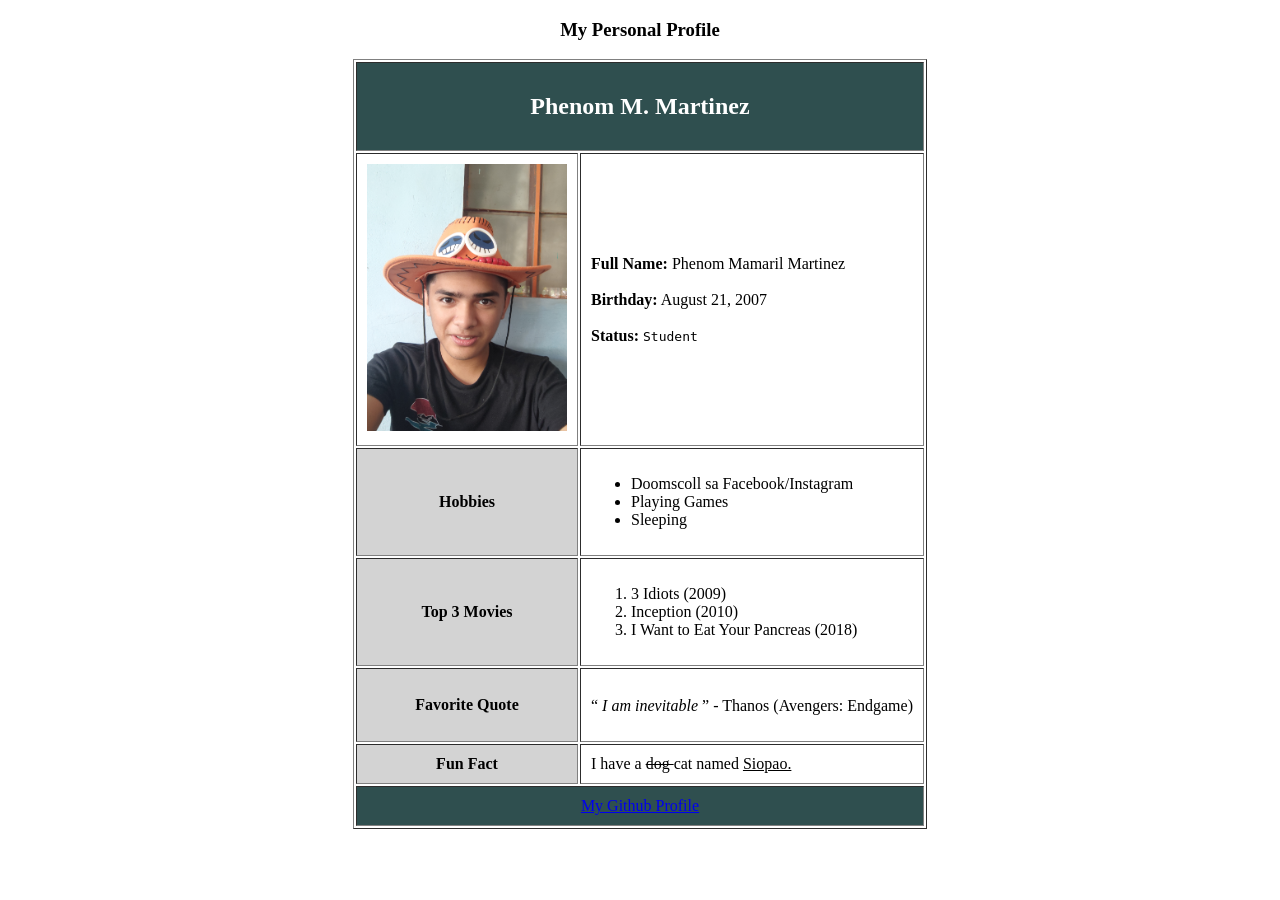
==== Martinez_me-1.html @ f90ac256 "Added Personal Profile via html file" ====
<!DOCTYPE html>
<html lang="en">
<head>
    <meta charset="UTF-8">
    <meta name="viewport" content="width=device-width, initial-scale=1.0">
    <title>Machine Exercise 1</title>
</head>
<body>
    <h3 align="center"> My Personal Profile </h3>       
 <table border="1" cellpadding="10" align="center">
   <th colspan="2" bgcolor="darkslategray"> <h2> <font color="white"> 
    Phenom M. Martinez </font> </h2> 
  </th>
   <tr>
     <td> <img src="picture.jpg" width="200px"> </td>
     <td> <b>Full Name:</b> Phenom Mamaril Martinez <br> <br> <b>Birthday:</b> August 21, 2007 <br> <br> <b>Status:</b> <code>Student</code> </td>
    
   </tr>
     <tr>
     <td bgcolor="lightgray" align="center"> <b>Hobbies</b> </td>
     <td>
       <ul>
         <li> Doomscoll sa Facebook/Instagram </li>
         <li> Playing Games </li>
         <li> Sleeping </li>
       </ul>
     </td>
   </tr>
     <tr>
     <td bgcolor="lightgray" align="center"> <b>Top 3 Movies</b> </td>
     <td>
       <ol>
         <li> 3 Idiots (2009) </li>
         <li> Inception (2010) </li>
         <li> I Want to Eat Your Pancreas (2018) </li>
       </ol>
     </td>
   </tr>
     <tr>
     <td bgcolor="lightgray" align="center"> <b>Favorite Quote</b> </td>
     <td> <br> <q> <i> I am inevitable </i> </q> - Thanos (Avengers: Endgame)</p> </td>
   </tr>
     <tr>
     <td bgcolor="lightgray" align="center"> <b>Fun Fact</b> </td>
     <td> I have a <del>dog </del> cat named <ins>Siopao.</ins> </td>
   </tr>
   <tr>
     <td colspan="2" bgcolor="darkslategray" align="center" > 
      <a href="https://github.com/PhenomMartinez"> My Github Profile </a>
     </td>
   </tr>
 </table>
</body>
</html>
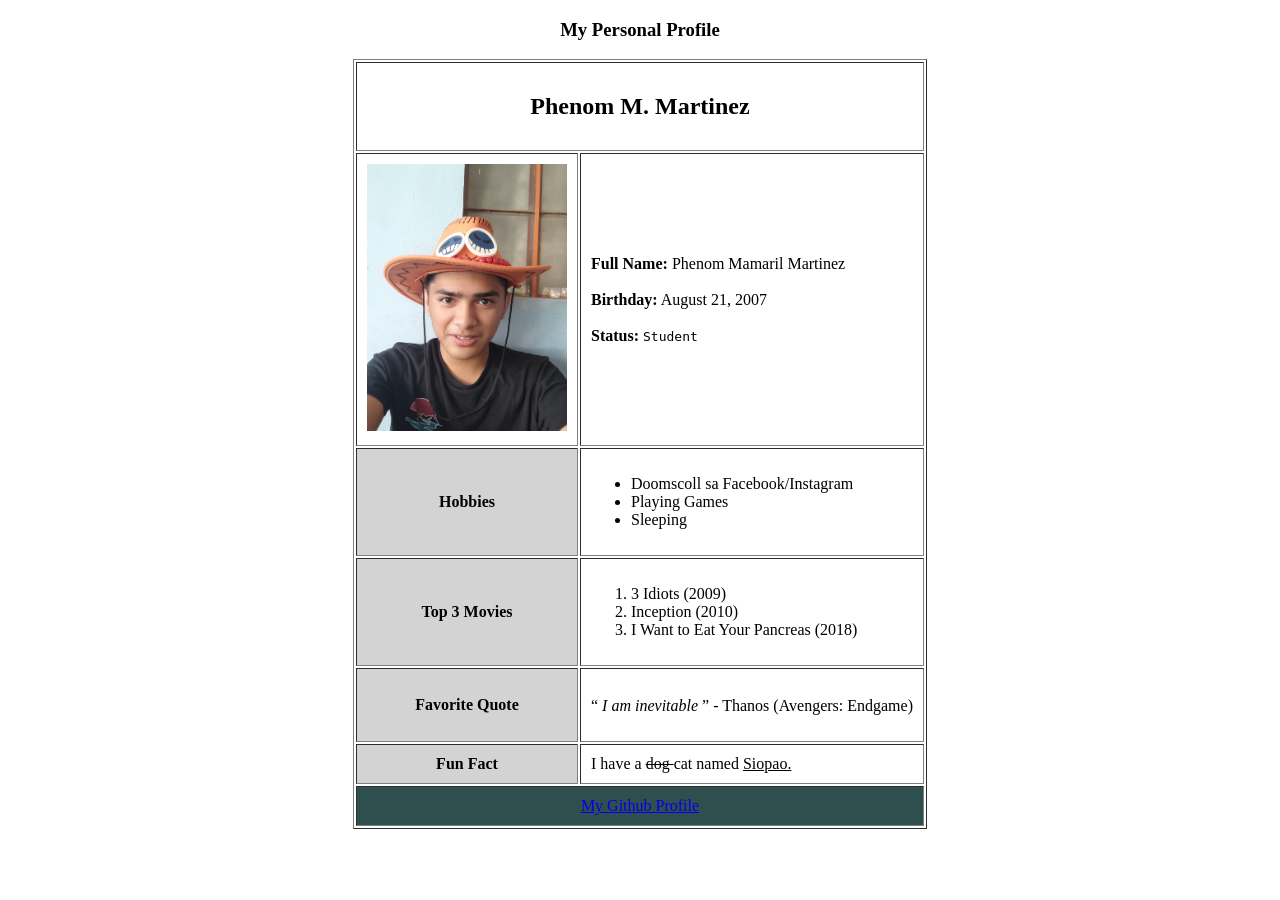
==== commit c28037bf: "Refactor HTML table cell styles using CSS Updated table cell styles for better readability." ====
--- a/Martinez_me-1.html
+++ b/Martinez_me-1.html
@@ -3,13 +3,14 @@
 <head>
     <meta charset="UTF-8">
     <meta name="viewport" content="width=device-width, initial-scale=1.0">
+    <link href="styles.css" rel="stylesheet">
     <title>Machine Exercise 1</title>
 </head>
 <body>
     <h3 align="center"> My Personal Profile </h3>       
  <table border="1" cellpadding="10" align="center">
-   <th colspan="2" bgcolor="darkslategray"> <h2> <font color="white"> 
-    Phenom M. Martinez </font> </h2> 
+   <th colspan="2"> 
+    <h2> Phenom M. Martinez </h2> 
   </th>
    <tr>
      <td> <img src="picture.jpg" width="200px"> </td>
@@ -17,7 +18,7 @@
     
    </tr>
      <tr>
-     <td bgcolor="lightgray" align="center"> <b>Hobbies</b> </td>
+     <td style="background-color: lightgrey; text-align: center" > <b>Hobbies</b> </td>
      <td>
        <ul>
          <li> Doomscoll sa Facebook/Instagram </li>
@@ -27,7 +28,7 @@
      </td>
    </tr>
      <tr>
-     <td bgcolor="lightgray" align="center"> <b>Top 3 Movies</b> </td>
+     <td style="background-color: lightgrey; text-align: center"> <b>Top 3 Movies</b> </td>
      <td>
        <ol>
          <li> 3 Idiots (2009) </li>
@@ -37,15 +38,15 @@
      </td>
    </tr>
      <tr>
-     <td bgcolor="lightgray" align="center"> <b>Favorite Quote</b> </td>
+     <td style="background-color: lightgrey; text-align: center"> <b>Favorite Quote</b> </td>
      <td> <br> <q> <i> I am inevitable </i> </q> - Thanos (Avengers: Endgame)</p> </td>
    </tr>
      <tr>
-     <td bgcolor="lightgray" align="center"> <b>Fun Fact</b> </td>
+     <td style="background-color: lightgrey; text-align: center"> <b>Fun Fact</b> </td>
      <td> I have a <del>dog </del> cat named <ins>Siopao.</ins> </td>
    </tr>
    <tr>
-     <td colspan="2" bgcolor="darkslategray" align="center" > 
+     <td colspan="2" style="background-color: darkslategrey; text-align: center" > 
       <a href="https://github.com/PhenomMartinez"> My Github Profile </a>
      </td>
    </tr>
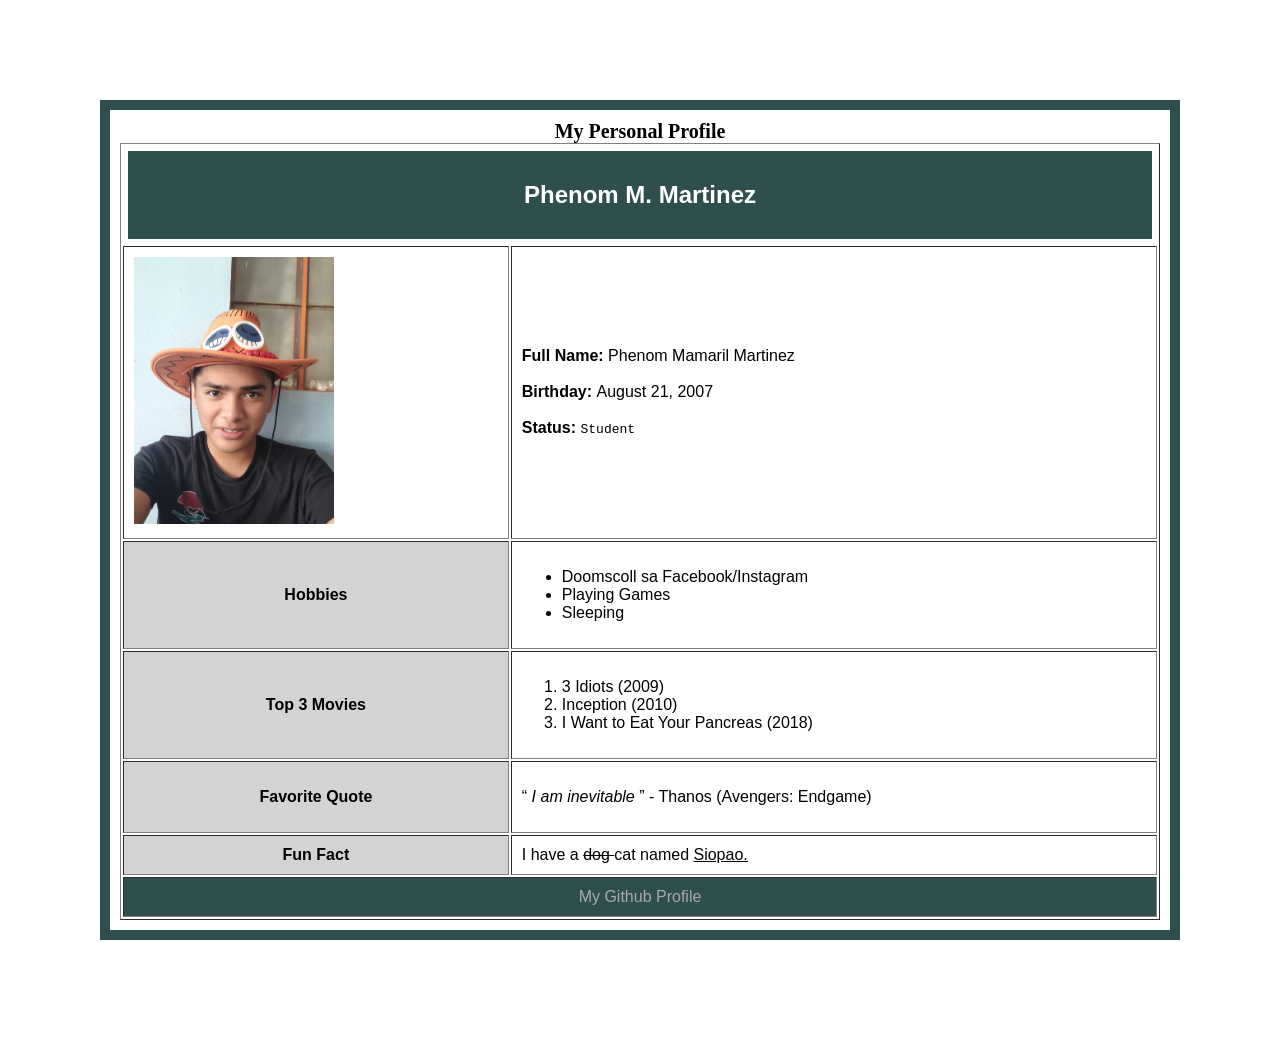
==== commit 3b4adb31: "Updated HTML and CSS files for personal profile page" ====
--- a/Martinez_me-1.html
+++ b/Martinez_me-1.html
@@ -1,55 +1,73 @@
 <!DOCTYPE html>
 <html lang="en">
+
 <head>
-    <meta charset="UTF-8">
-    <meta name="viewport" content="width=device-width, initial-scale=1.0">
-    <link href="styles.css" rel="stylesheet">
-    <title>Machine Exercise 1</title>
+  <meta charset="UTF-8">
+  <meta name="viewport" content="width=device-width, initial-scale=1.0">
+  <title> Machine Exercise 1 </title>
+  <link href="styles_me2.css" rel="stylesheet">
 </head>
+
 <body>
-    <h3 align="center"> My Personal Profile </h3>       
- <table border="1" cellpadding="10" align="center">
-   <th colspan="2"> 
-    <h2> Phenom M. Martinez </h2> 
-  </th>
-   <tr>
-     <td> <img src="picture.jpg" width="200px"> </td>
-     <td> <b>Full Name:</b> Phenom Mamaril Martinez <br> <br> <b>Birthday:</b> August 21, 2007 <br> <br> <b>Status:</b> <code>Student</code> </td>
-    
-   </tr>
-     <tr>
-     <td style="background-color: lightgrey; text-align: center" > <b>Hobbies</b> </td>
-     <td>
-       <ul>
-         <li> Doomscoll sa Facebook/Instagram </li>
-         <li> Playing Games </li>
-         <li> Sleeping </li>
-       </ul>
-     </td>
-   </tr>
-     <tr>
-     <td style="background-color: lightgrey; text-align: center"> <b>Top 3 Movies</b> </td>
-     <td>
-       <ol>
-         <li> 3 Idiots (2009) </li>
-         <li> Inception (2010) </li>
-         <li> I Want to Eat Your Pancreas (2018) </li>
-       </ol>
-     </td>
-   </tr>
-     <tr>
-     <td style="background-color: lightgrey; text-align: center"> <b>Favorite Quote</b> </td>
-     <td> <br> <q> <i> I am inevitable </i> </q> - Thanos (Avengers: Endgame)</p> </td>
-   </tr>
-     <tr>
-     <td style="background-color: lightgrey; text-align: center"> <b>Fun Fact</b> </td>
-     <td> I have a <del>dog </del> cat named <ins>Siopao.</ins> </td>
-   </tr>
-   <tr>
-     <td colspan="2" style="background-color: darkslategrey; text-align: center" > 
-      <a href="https://github.com/PhenomMartinez"> My Github Profile </a>
-     </td>
-   </tr>
- </table>
+  <main>
+    <table border="1" cellpadding="10" align="center">
+
+      <caption> <b> My Personal Profile </b> </caption>
+
+      <th colspan="2">
+        <h2>
+          <font color=" white"> Phenom M. Martinez </font>
+        </h2>
+      </th>
+
+      <tr>
+        <td> <img src="picture.jpg" width="200px"> </td>
+        <td> <b>Full Name:</b> Phenom Mamaril Martinez <br> <br> <b> Birthday: </b> August 21, 2007 <br> <br>
+          <b> Status: </b> <code> Student </code>
+        </td>
+      </tr>
+
+      <tr>
+        <td class="coloredCell"> <b>Hobbies</b> </td>
+        <td>
+          <ul>
+            <li> Doomscoll sa Facebook/Instagram </li>
+            <li> Playing Games </li>
+            <li> Sleeping </li>
+          </ul>
+        </td>
+      </tr>
+
+      <tr>
+        <td class="coloredCell"> <b>Top 3 Movies</b> </td>
+        <td>
+          <ol>
+            <li> 3 Idiots (2009) </li>
+            <li> Inception (2010) </li>
+            <li> I Want to Eat Your Pancreas (2018) </li>
+          </ol>
+        </td>
+      </tr>
+
+      <tr>
+        <td class="coloredCell"> <b>Favorite Quote</b> </td>
+        <td>
+          <p> <q> <i> I am inevitable </i> </q> - Thanos (Avengers: Endgame)</p>
+        </td>
+      </tr>
+      <tr>
+        <td class="coloredCell"> <b>Fun Fact</b> </td>
+        <td> I have a <del> dog </del> cat named <ins> Siopao. </ins> </td>
+      </tr>
+
+      <tr>
+        <td id="coloredCellLast" colspan="2">
+          <a href="https://github.com/PhenomMartinez" target="_blank"> My Github Profile </a>
+        </td>
+      </tr>
+
+    </table>
+  </main>
 </body>
-</html>
+
+</html>
--- a/styles_me2.css
+++ b/styles_me2.css
@@ -0,0 +1,50 @@
+*{
+    box-sizing: border-box;
+}
+
+body{
+    font-family: Arial, Helvetica, sans-serif;
+    padding: 10px;
+    margin: 100px;
+    border: 10px solid darkslategray;
+}
+
+caption{ 
+    font-family: Cambria, Cochin, Georgia, Times, 'Times New Roman', serif;
+    font-size: 20px;
+    font-weight: bold;
+    color: black;
+}
+
+table{
+    width: 100%;
+}
+
+th{
+    background-color: darkslategray;
+    border: 5px solid white;
+}
+
+.coloredCell{
+    background-color: lightgray;
+    text-align: center;
+}
+
+#coloredCellLast{
+    background-color: darkslategray;
+    text-align: center;
+}
+
+a:link, a:visited{
+    color: darkgrey;
+    text-decoration: none;
+}
+
+a:hover{
+    color: white;
+    text-decoration: underline;
+}
+
+a:active{
+    color: darkslategray;
+}
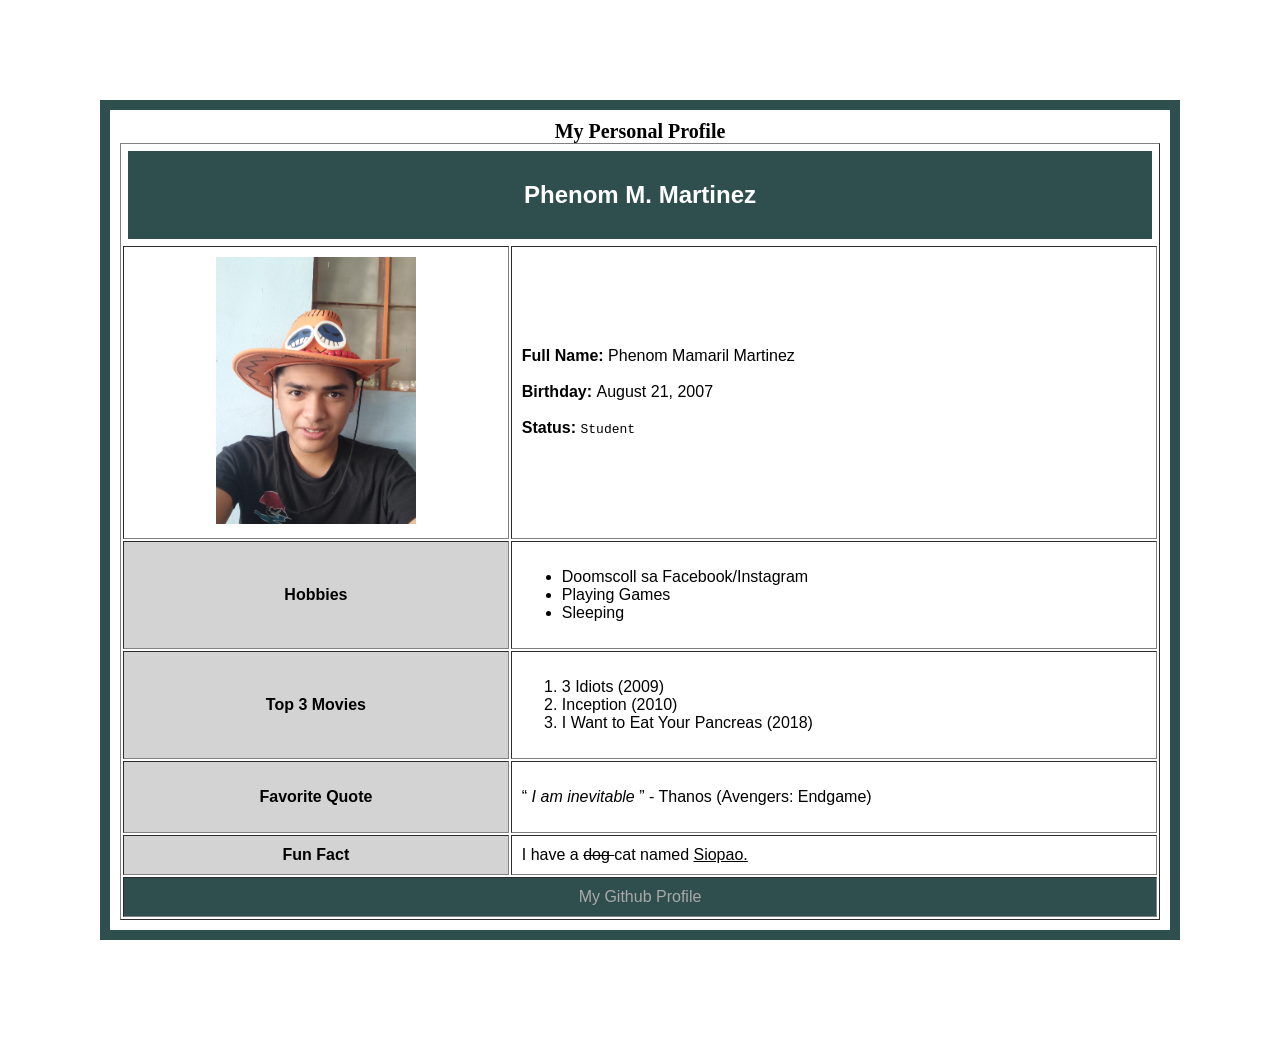
==== commit 1c5e0e58: "Change title from 'Machine Exercise 2' to '1'" ====
--- a/Martinez_me-1.html
+++ b/Martinez_me-1.html
@@ -21,7 +21,7 @@
       </th>
 
       <tr>
-        <td> <img src="picture.jpg" width="200px"> </td>
+        <td align="center"> <img src="picture.jpg" width="200px"> </td>
         <td> <b>Full Name:</b> Phenom Mamaril Martinez <br> <br> <b> Birthday: </b> August 21, 2007 <br> <br>
           <b> Status: </b> <code> Student </code>
         </td>
@@ -70,4 +70,4 @@
   </main>
 </body>
 
-</html>+</html>
